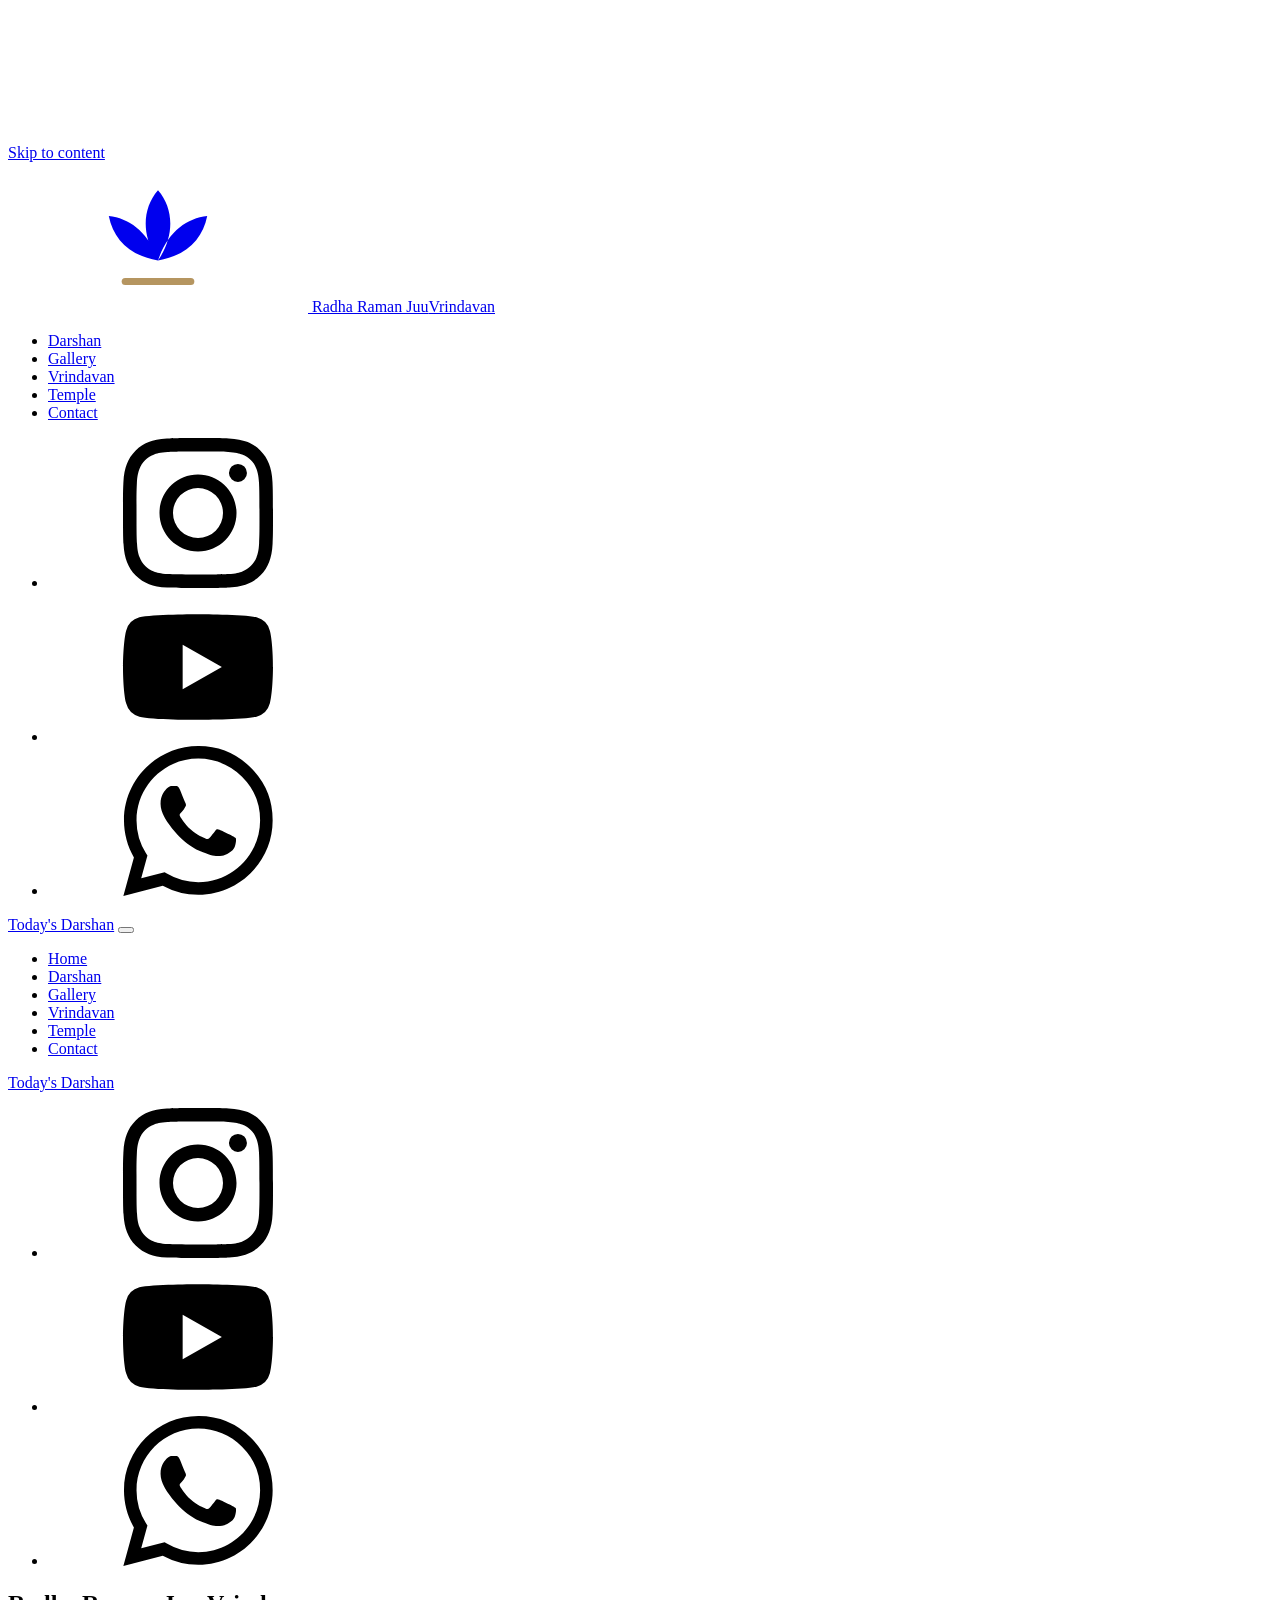
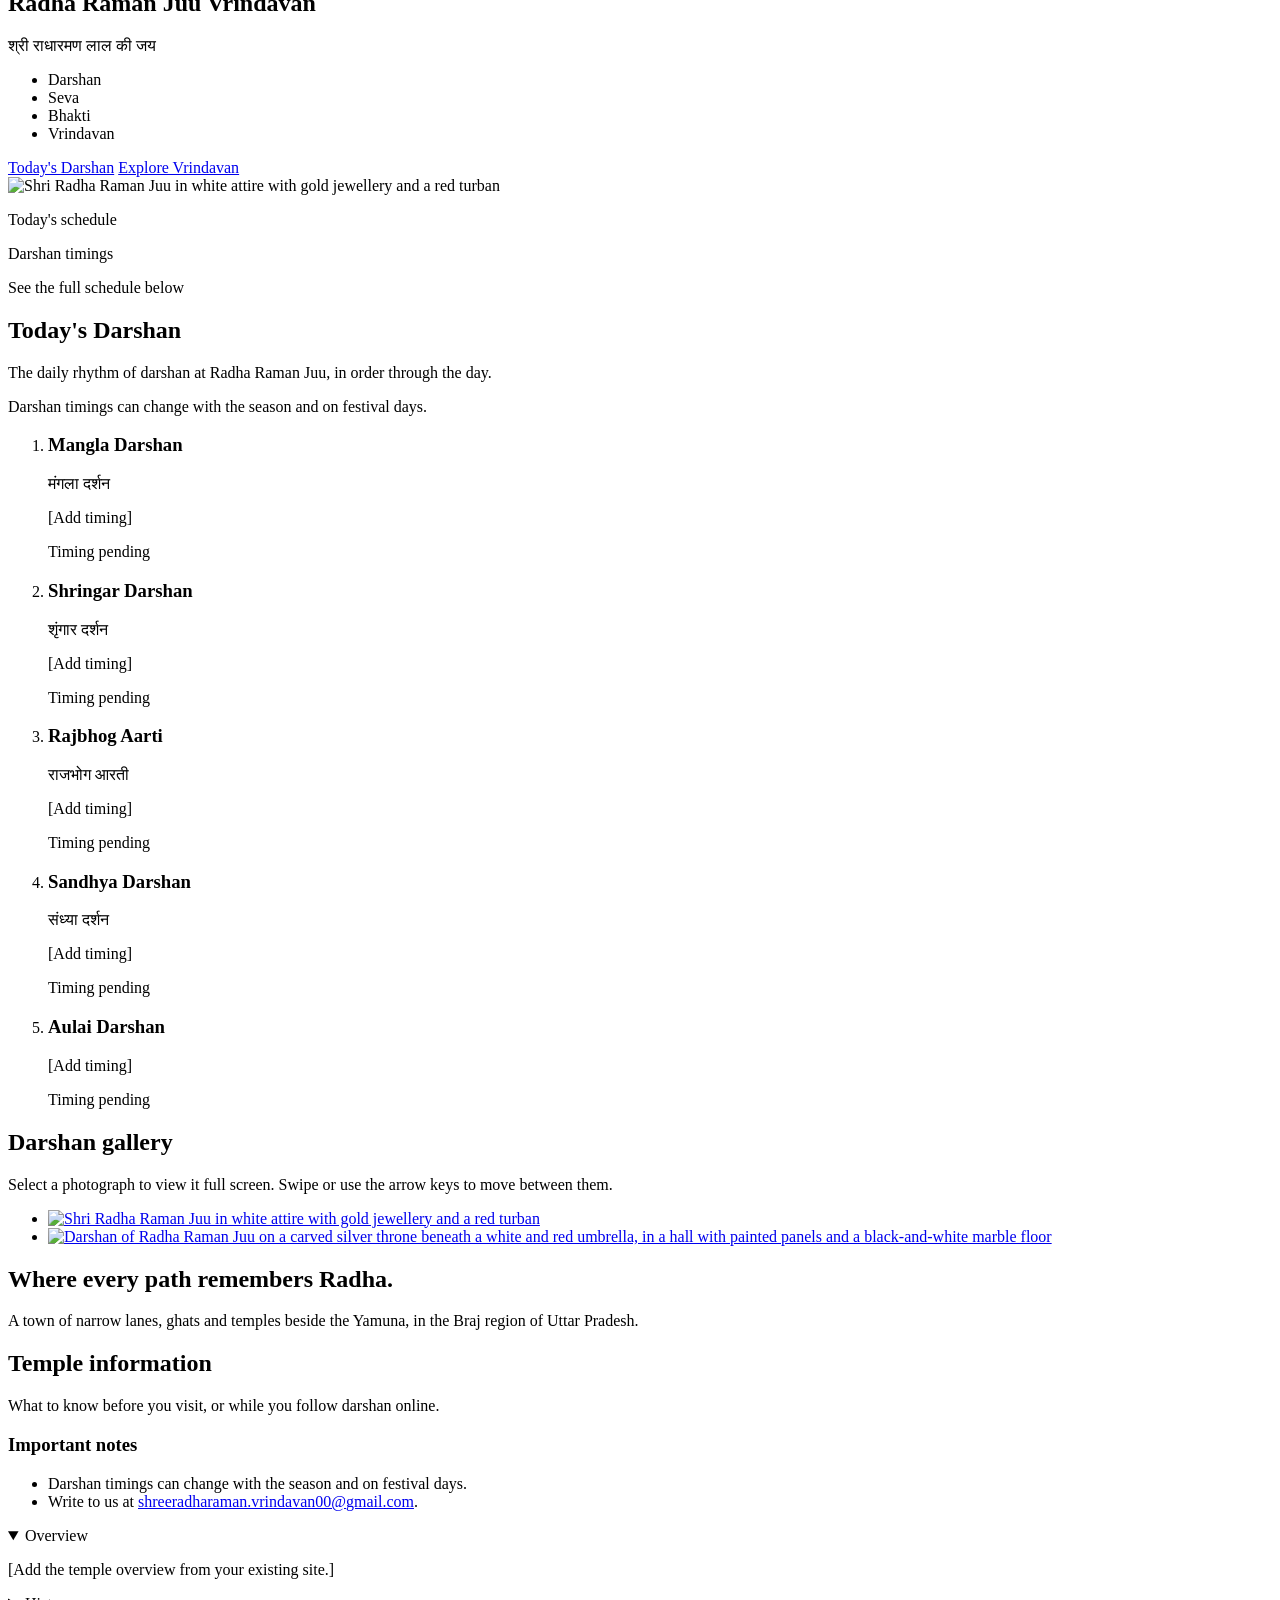
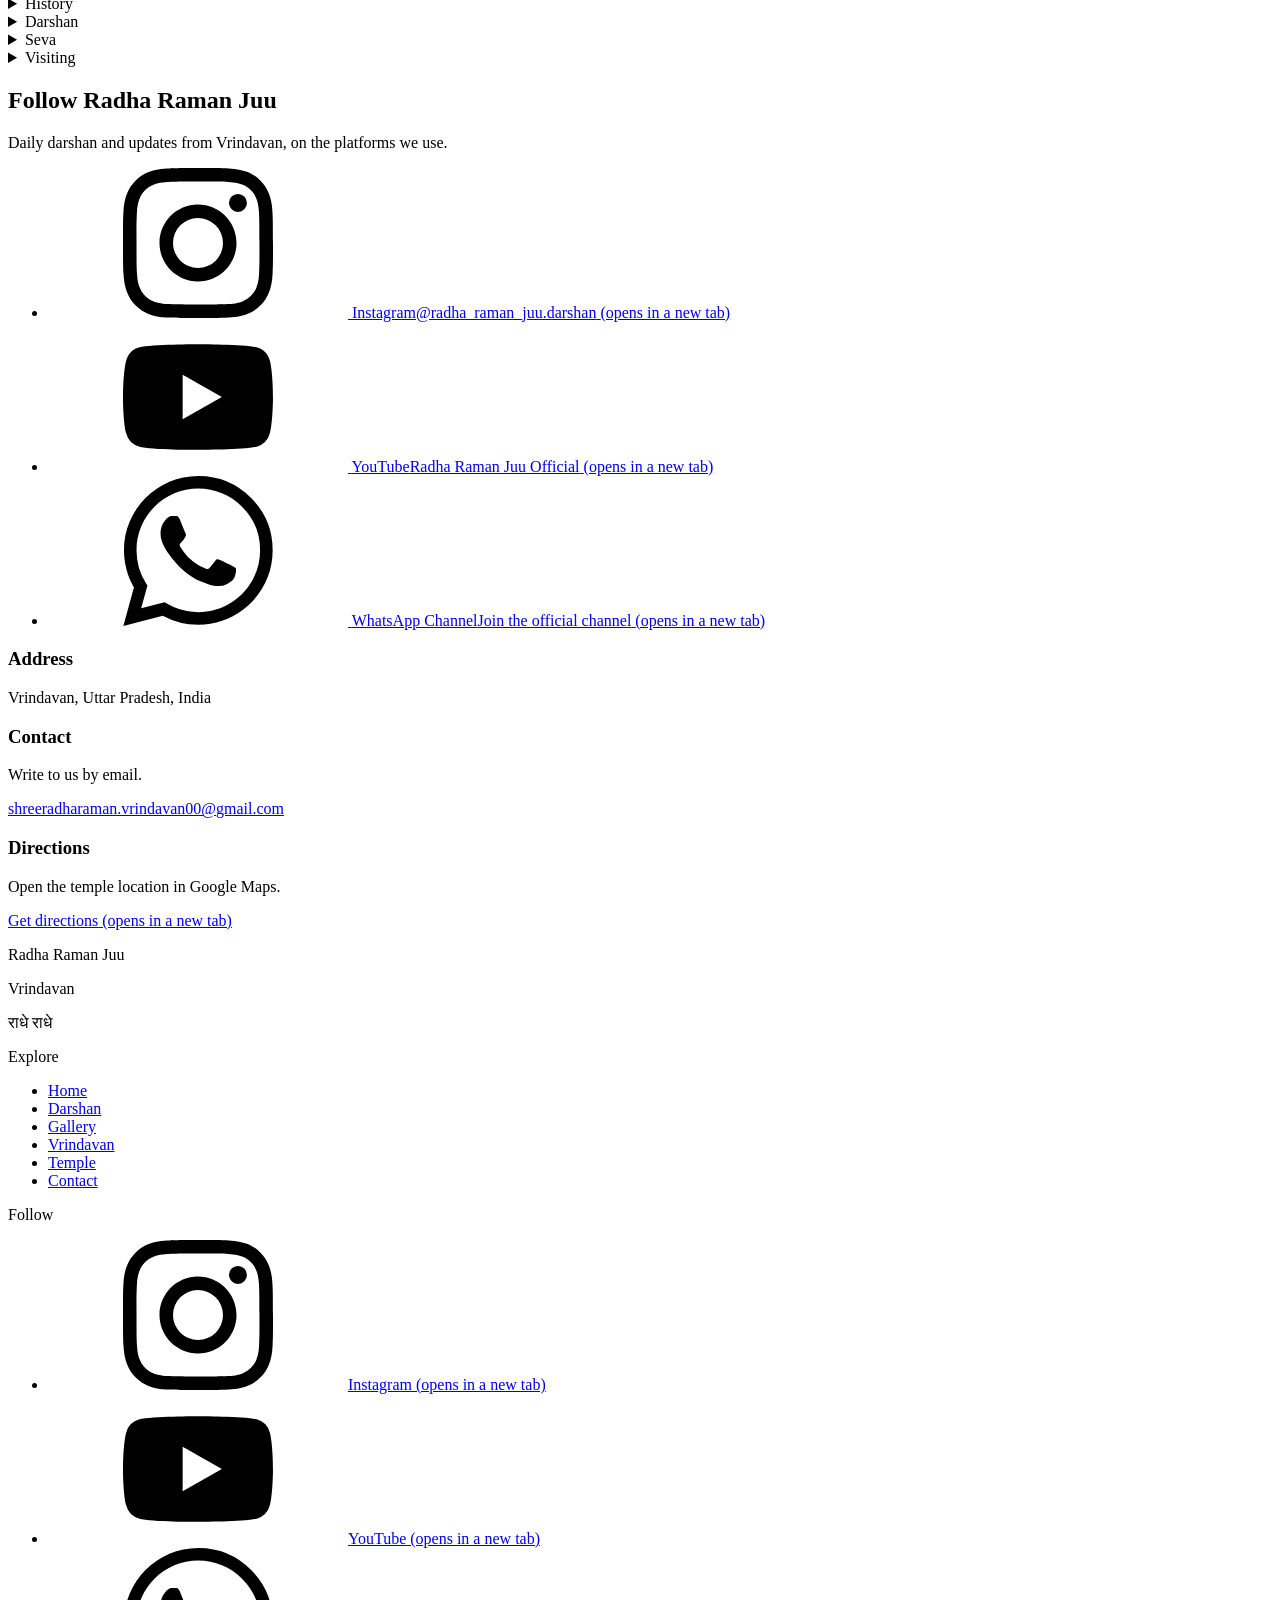
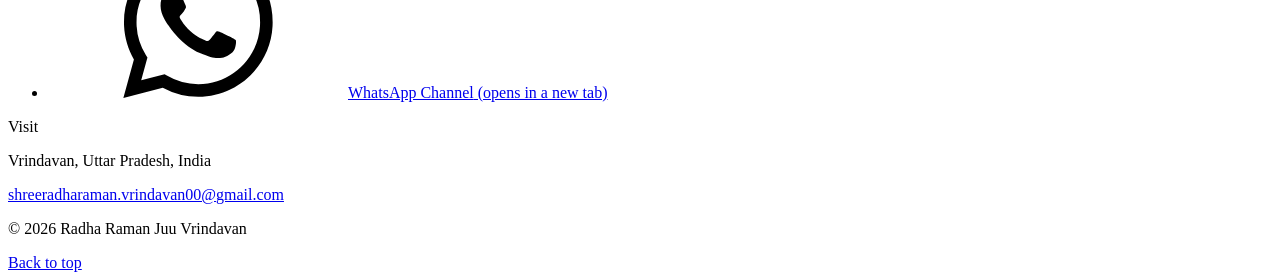
==== index.html @ 81213d5b "Add files via upload" ====
<!doctype html>
<html lang="en">
<head>
  <meta charset="utf-8">
  <meta name="viewport" content="width=device-width, initial-scale=1, viewport-fit=cover">
  <title>Radha Raman Juu Vrindavan — Darshan, Seva and Temple Information</title>
  <meta name="description" content="Daily darshan timings, photographs and temple information for Shri Radha Raman Juu, Vrindavan. Follow on Instagram, YouTube and the WhatsApp Channel.">
  <meta name="robots" content="index, follow, max-image-preview:large">
  <link rel="canonical" href="https://REPLACE_DOMAIN/">
  <meta name="theme-color" content="#faf6ee">
  <meta name="color-scheme" content="light">
  <meta http-equiv="Content-Security-Policy" content="default-src 'self'; script-src 'self' 'sha256-qOhFsq0QMV2REqNwk5hGH5bZE9SkX6gt6yeyKdYPv+U='; style-src 'self'; img-src 'self' data:; font-src 'self'; connect-src 'self'; object-src 'none'; base-uri 'self'; form-action 'self'">

  <!-- Social sharing (WhatsApp, Facebook, Telegram, Instagram, X) -->
  <meta property="og:type" content="website">
  <meta property="og:site_name" content="Radha Raman Juu Vrindavan">
  <meta property="og:title" content="Radha Raman Juu Vrindavan — Darshan, Seva and Temple Information">
  <meta property="og:description" content="Daily darshan timings, photographs and temple information for Shri Radha Raman Juu, Vrindavan. Follow on Instagram, YouTube and the WhatsApp Channel.">
  <meta property="og:url" content="https://REPLACE_DOMAIN/">
  <meta property="og:image" content="https://REPLACE_DOMAIN/assets/img/og-image.jpg">
  <meta property="og:image:width" content="1200">
  <meta property="og:image:height" content="630">
  <meta property="og:image:alt" content="Shri Radha Raman Juu, Vrindavan">
  <meta property="og:locale" content="en_IN">
  <meta name="twitter:card" content="summary_large_image">
  <meta name="twitter:title" content="Radha Raman Juu Vrindavan — Darshan, Seva and Temple Information">
  <meta name="twitter:description" content="Daily darshan timings, photographs and temple information for Shri Radha Raman Juu, Vrindavan. Follow on Instagram, YouTube and the WhatsApp Channel.">
  <meta name="twitter:image" content="https://REPLACE_DOMAIN/assets/img/og-image.jpg">

  <link rel="icon" href="favicon.svg" type="image/svg+xml">
  <link rel="apple-touch-icon" href="apple-touch-icon.png">

  <!-- Critical resources -->
  <link rel="preload" href="assets/fonts/marcellus-latin-400-normal.woff2" as="font" type="font/woff2" crossorigin>
  <link rel="preload" href="assets/fonts/hanken-grotesk-latin-wght-normal.woff2" as="font" type="font/woff2" crossorigin>
  <link rel="preload" as="image" type="image/avif" imagesrcset="assets/img/hero-480.avif 480w, assets/img/hero-915.avif 915w" imagesizes="(min-width: 900px) 432px, (min-width: 485px) 320px, 66vw" fetchpriority="high">
  <link rel="stylesheet" href="css/tokens.css">
  <link rel="stylesheet" href="css/styles.css">
  <link rel="modulepreload" href="js/main.js">
  <link rel="modulepreload" href="js/guards.js">
  <link rel="modulepreload" href="js/nav.js">
  <link rel="modulepreload" href="js/reveal.js">
  <link rel="modulepreload" href="js/darshan.js">
  <link rel="modulepreload" href="js/gallery.js">
  <script>document.documentElement.classList.add("js")</script>

  <script type="application/ld+json">
{
  "@context": "https://schema.org",
  "@graph": [
    {
      "@type": "WebSite",
      "@id": "https://REPLACE_DOMAIN/#website",
      "url": "https://REPLACE_DOMAIN/",
      "name": "Radha Raman Juu Vrindavan",
      "inLanguage": "en",
      "publisher": {
        "@id": "https://REPLACE_DOMAIN/#organization"
      }
    },
    {
      "@type": "Organization",
      "@id": "https://REPLACE_DOMAIN/#organization",
      "name": "Radha Raman Juu Vrindavan",
      "url": "https://REPLACE_DOMAIN/",
      "logo": {
        "@type": "ImageObject",
        "url": "https://REPLACE_DOMAIN/apple-touch-icon.png",
        "width": 180,
        "height": 180
      },
      "sameAs": [
        "https://www.instagram.com/radha_raman_juu.darshan/"
      ],
      "email": "shreeradharaman.vrindavan00@gmail.com"
    },
    {
      "@type": "WebPage",
      "@id": "https://REPLACE_DOMAIN/#webpage",
      "url": "https://REPLACE_DOMAIN/",
      "name": "Radha Raman Juu Vrindavan — Darshan, Seva and Temple Information",
      "isPartOf": {
        "@id": "https://REPLACE_DOMAIN/#website"
      },
      "about": {
        "@id": "https://REPLACE_DOMAIN/#organization"
      },
      "primaryImageOfPage": {
        "@id": "https://REPLACE_DOMAIN/#primaryimage"
      },
      "inLanguage": "en"
    },
    {
      "@type": "ImageObject",
      "@id": "https://REPLACE_DOMAIN/#primaryimage",
      "url": "https://REPLACE_DOMAIN/assets/img/og-image.jpg",
      "width": 1200,
      "height": 630,
      "caption": "Radha Raman Juu Vrindavan"
    }
  ]
}
  </script>
</head>
<body>
  <a class="skip-link" href="#main">Skip to content</a>
  <svg class="sprite" aria-hidden="true" focusable="false" xmlns="http://www.w3.org/2000/svg">
    <!-- Brand marks: official paths from Simple Icons (CC0). -->
    <symbol id="i-instagram" viewBox="0 0 24 24"><path d="M7.0301.084c-1.2768.0602-2.1487.264-2.911.5634-.7888.3075-1.4575.72-2.1228 1.3877-.6652.6677-1.075 1.3368-1.3802 2.127-.2954.7638-.4956 1.6365-.552 2.914-.0564 1.2775-.0689 1.6882-.0626 4.947.0062 3.2586.0206 3.6671.0825 4.9473.061 1.2765.264 2.1482.5635 2.9107.308.7889.72 1.4573 1.388 2.1228.6679.6655 1.3365 1.0743 2.1285 1.38.7632.295 1.6361.4961 2.9134.552 1.2773.056 1.6884.069 4.9462.0627 3.2578-.0062 3.668-.0207 4.9478-.0814 1.28-.0607 2.147-.2652 2.9098-.5633.7889-.3086 1.4578-.72 2.1228-1.3881.665-.6682 1.0745-1.3378 1.3795-2.1284.2957-.7632.4966-1.636.552-2.9124.056-1.2809.0692-1.6898.063-4.948-.0063-3.2583-.021-3.6668-.0817-4.9465-.0607-1.2797-.264-2.1487-.5633-2.9117-.3084-.7889-.72-1.4568-1.3876-2.1228C21.2982 1.33 20.628.9208 19.8378.6165 19.074.321 18.2017.1197 16.9244.0645 15.6471.0093 15.236-.005 11.977.0014 8.718.0076 8.31.0215 7.0301.0839m.1402 21.6932c-1.17-.0509-1.8053-.2453-2.2287-.408-.5606-.216-.96-.4771-1.3819-.895-.422-.4178-.6811-.8186-.9-1.378-.1644-.4234-.3624-1.058-.4171-2.228-.0595-1.2645-.072-1.6442-.079-4.848-.007-3.2037.0053-3.583.0607-4.848.05-1.169.2456-1.805.408-2.2282.216-.5613.4762-.96.895-1.3816.4188-.4217.8184-.6814 1.3783-.9003.423-.1651 1.0575-.3614 2.227-.4171 1.2655-.06 1.6447-.072 4.848-.079 3.2033-.007 3.5835.005 4.8495.0608 1.169.0508 1.8053.2445 2.228.408.5608.216.96.4754 1.3816.895.4217.4194.6816.8176.9005 1.3787.1653.4217.3617 1.056.4169 2.2263.0602 1.2655.0739 1.645.0796 4.848.0058 3.203-.0055 3.5834-.061 4.848-.051 1.17-.245 1.8055-.408 2.2294-.216.5604-.4763.96-.8954 1.3814-.419.4215-.8181.6811-1.3783.9-.4224.1649-1.0577.3617-2.2262.4174-1.2656.0595-1.6448.072-4.8493.079-3.2045.007-3.5825-.006-4.848-.0608M16.953 5.5864A1.44 1.44 0 1 0 18.39 4.144a1.44 1.44 0 0 0-1.437 1.4424M5.8385 12.012c.0067 3.4032 2.7706 6.1557 6.173 6.1493 3.4026-.0065 6.157-2.7701 6.1506-6.1733-.0065-3.4032-2.771-6.1565-6.174-6.1498-3.403.0067-6.156 2.771-6.1496 6.1738M8 12.0077a4 4 0 1 1 4.008 3.9921A3.9996 3.9996 0 0 1 8 12.0077"/></symbol>
    <symbol id="i-youtube" viewBox="0 0 24 24"><path d="M23.498 6.186a3.016 3.016 0 0 0-2.122-2.136C19.505 3.545 12 3.545 12 3.545s-7.505 0-9.377.505A3.017 3.017 0 0 0 .502 6.186C0 8.07 0 12 0 12s0 3.93.502 5.814a3.016 3.016 0 0 0 2.122 2.136c1.871.505 9.376.505 9.376.505s7.505 0 9.377-.505a3.015 3.015 0 0 0 2.122-2.136C24 15.93 24 12 24 12s0-3.93-.502-5.814zM9.545 15.568V8.432L15.818 12l-6.273 3.568z"/></symbol>
    <symbol id="i-whatsapp" viewBox="0 0 24 24"><path d="M17.472 14.382c-.297-.149-1.758-.867-2.03-.967-.273-.099-.471-.148-.67.15-.197.297-.767.966-.94 1.164-.173.199-.347.223-.644.075-.297-.15-1.255-.463-2.39-1.475-.883-.788-1.48-1.761-1.653-2.059-.173-.297-.018-.458.13-.606.134-.133.298-.347.446-.52.149-.174.198-.298.298-.497.099-.198.05-.371-.025-.52-.075-.149-.669-1.612-.916-2.207-.242-.579-.487-.5-.669-.51-.173-.008-.371-.01-.57-.01-.198 0-.52.074-.792.372-.272.297-1.04 1.016-1.04 2.479 0 1.462 1.065 2.875 1.213 3.074.149.198 2.096 3.2 5.077 4.487.709.306 1.262.489 1.694.625.712.227 1.36.195 1.871.118.571-.085 1.758-.719 2.006-1.413.248-.694.248-1.289.173-1.413-.074-.124-.272-.198-.57-.347m-5.421 7.403h-.004a9.87 9.87 0 01-5.031-1.378l-.361-.214-3.741.982.998-3.648-.235-.374a9.86 9.86 0 01-1.51-5.26c.001-5.45 4.436-9.884 9.888-9.884 2.64 0 5.122 1.03 6.988 2.898a9.825 9.825 0 012.893 6.994c-.003 5.45-4.437 9.884-9.885 9.884m8.413-18.297A11.815 11.815 0 0012.05 0C5.495 0 .16 5.335.157 11.892c0 2.096.547 4.142 1.588 5.945L.057 24l6.305-1.654a11.882 11.882 0 005.683 1.448h.005c6.554 0 11.89-5.335 11.893-11.893a11.821 11.821 0 00-3.48-8.413Z"/></symbol>
    <symbol id="i-prev" viewBox="0 0 24 24"><path d="M15 5l-7 7 7 7"/></symbol>
    <symbol id="i-next" viewBox="0 0 24 24"><path d="M9 5l7 7-7 7"/></symbol>
    <symbol id="i-close" viewBox="0 0 24 24"><path d="M6 6l12 12M18 6L6 18"/></symbol>
    <symbol id="mark" viewBox="0 0 64 64"><path fill="currentColor" d="M32 12c7 8 7 20 0 30-7-10-7-22 0-30zM32 42c-12-2-19-9-21-19 9 1 17 7 21 19zM32 42c12-2 19-9 21-19-9 1-17 7-21 19z"/><path d="M18 51h28" stroke="#b59560" stroke-width="3" stroke-linecap="round" fill="none"/></symbol>
  </svg>
  <div class="nav-sentinel" data-nav-sentinel aria-hidden="true"></div>

  <header class="nav-wrap">
    <nav class="nav glass" aria-label="Primary">
      <a class="brand" href="#home" aria-label="Radha Raman Juu Vrindavan, back to top">
        <svg class="brand__mark" aria-hidden="true" focusable="false"><use href="#mark"/></svg>
        <span class="brand__text"><span class="brand__name">Radha Raman Juu</span><span class="brand__place">Vrindavan</span></span>
      </a>
      <ul class="nav__links">
          <li><a href="#darshan">Darshan</a></li>
          <li><a href="#gallery">Gallery</a></li>
          <li><a href="#vrindavan">Vrindavan</a></li>
          <li><a href="#temple">Temple</a></li>
          <li><a href="#contact">Contact</a></li>
      </ul>
      <ul class="nav__social" aria-label="Social media">
          <li><a href="https://www.instagram.com/radha_raman_juu.darshan/" target="_blank" rel="noopener noreferrer" aria-label="Radha Raman Juu on Instagram (opens in a new tab)"><svg class="icon" aria-hidden="true" focusable="false"><use href="#i-instagram"/></svg></a></li>
          <li><a href="https://www.youtube.com/@REPLACE_YOUTUBE_HANDLE" target="_blank" rel="noopener noreferrer" aria-label="Radha Raman Juu Official on YouTube (opens in a new tab)"><svg class="icon" aria-hidden="true" focusable="false"><use href="#i-youtube"/></svg></a></li>
          <li><a href="https://whatsapp.com/channel/REPLACE_CHANNEL_ID" target="_blank" rel="noopener noreferrer" aria-label="Radha Raman Juu WhatsApp Channel (opens in a new tab)"><svg class="icon" aria-hidden="true" focusable="false"><use href="#i-whatsapp"/></svg></a></li>
      </ul>
      <a class="btn btn--sm nav__cta" href="#darshan">Today's Darshan</a>
      <button class="nav__toggle" type="button" data-menu-toggle aria-expanded="false" aria-controls="menu" aria-label="Open menu">
        <span class="bars" aria-hidden="true"><span></span><span></span></span>
      </button>
    </nav>
    <div class="menu glass" id="menu" inert>
      <ul class="menu__links">
          <li><a href="#home">Home</a></li>
          <li><a href="#darshan">Darshan</a></li>
          <li><a href="#gallery">Gallery</a></li>
          <li><a href="#vrindavan">Vrindavan</a></li>
          <li><a href="#temple">Temple</a></li>
          <li><a href="#contact">Contact</a></li>
      </ul>
      <div class="menu__foot">
        <a class="btn btn--block" href="#darshan">Today's Darshan</a>
        <ul class="menu__social" aria-label="Social media">
          <li><a href="https://www.instagram.com/radha_raman_juu.darshan/" target="_blank" rel="noopener noreferrer" aria-label="Radha Raman Juu on Instagram (opens in a new tab)"><svg class="icon" aria-hidden="true" focusable="false"><use href="#i-instagram"/></svg></a></li>
          <li><a href="https://www.youtube.com/@REPLACE_YOUTUBE_HANDLE" target="_blank" rel="noopener noreferrer" aria-label="Radha Raman Juu Official on YouTube (opens in a new tab)"><svg class="icon" aria-hidden="true" focusable="false"><use href="#i-youtube"/></svg></a></li>
          <li><a href="https://whatsapp.com/channel/REPLACE_CHANNEL_ID" target="_blank" rel="noopener noreferrer" aria-label="Radha Raman Juu WhatsApp Channel (opens in a new tab)"><svg class="icon" aria-hidden="true" focusable="false"><use href="#i-whatsapp"/></svg></a></li>
        </ul>
      </div>
    </div>
  </header>

  <main id="main">

    <!-- ===== Hero ===== -->
    <section class="hero" id="home" aria-labelledby="hero-title">
      <div class="hero__glow" aria-hidden="true"></div>
      <div class="container hero__grid">
        <div class="hero__copy">
          <h1 class="hero__title" id="hero-title">
            <span class="hero__name">Radha Raman Juu</span>
            <span class="hero__place">Vrindavan</span>
          </h1>
          <p class="hero__jai" lang="hi">श्री राधारमण लाल की जय</p>
          <ul class="hero__tags" aria-label="Darshan, Seva, Bhakti, Vrindavan">
            <li>Darshan</li><li>Seva</li><li>Bhakti</li><li>Vrindavan</li>
          </ul>
          <div class="hero__actions">
            <a class="btn" href="#darshan">Today's Darshan</a>
            <a class="btn btn--ghost" href="#vrindavan">Explore Vrindavan</a>
          </div>
        </div>

        <div class="hero__stage">
          <div class="arch-frame">
            <!-- Photograph: source-images/hero.jpg (your close-up darshan photo, shown whole: the frame is 4:5 like the photo,
                 so nothing is cropped). To change it, replace that file and run "npm run images". -->
            <div class="arch" data-frame>
              <picture>
                <source type="image/avif" srcset="assets/img/hero-480.avif 480w, assets/img/hero-915.avif 915w" sizes="(min-width: 900px) 432px, (min-width: 485px) 320px, 66vw">
                <source type="image/webp" srcset="assets/img/hero-480.webp 480w, assets/img/hero-915.webp 915w" sizes="(min-width: 900px) 432px, (min-width: 485px) 320px, 66vw">
                <img class="arch__img" src="assets/img/hero-915.jpg" srcset="assets/img/hero-480.jpg 480w, assets/img/hero-915.jpg 915w" sizes="(min-width: 900px) 432px, (min-width: 485px) 320px, 66vw" width="915" height="1144" alt="Shri Radha Raman Juu in white attire with gold jewellery and a red turban" fetchpriority="high" decoding="async">
              </picture>
            </div>
          </div>
          <div class="hero__now glass">
            <p class="now__state" data-now-state>Today's schedule</p>
            <p class="now__name" data-now-name>Darshan timings</p>
            <p class="now__time" data-now-time>See the full schedule below</p>
          </div>
        </div>
      </div>
    </section>

    <!-- ===== Today's Darshan ===== -->
    <section class="section darshan" id="darshan" aria-labelledby="darshan-title">
      <div class="container darshan__grid">
        <header class="darshan__intro" data-reveal>
          <h2 id="darshan-title">Today's Darshan</h2>
          <p class="lead">The daily rhythm of darshan at Radha Raman Juu, in order through the day.</p>
          <p class="darshan__date" data-today></p>
          <p class="darshan__note">Darshan timings can change with the season and on festival days.</p>
        </header>
        <!-- REPLACE: type each timing as plain text, e.g. "5:30 am – 6:30 am". The Live / Upcoming / Completed
             status is worked out from that text automatically. List slots in the order they happen. -->
        <ol class="timeline" data-darshan>
        <li class="slot" data-status="pending" data-reveal>
          <div class="slot__card glass-lite">
            <h3 class="slot__name">Mangla Darshan</h3>
            <p class="slot__hi"><span lang="hi">मंगला दर्शन</span></p>
            <p class="slot__time"><span class="todo">[Add timing]</span></p>
            <p class="status"><span class="status__dot" aria-hidden="true"></span><span class="status__text">Timing pending</span></p>
          </div>
        </li>
        <li class="slot" data-status="pending" data-reveal>
          <div class="slot__card glass-lite">
            <h3 class="slot__name">Shringar Darshan</h3>
            <p class="slot__hi"><span lang="hi">शृंगार दर्शन</span></p>
            <p class="slot__time"><span class="todo">[Add timing]</span></p>
            <p class="status"><span class="status__dot" aria-hidden="true"></span><span class="status__text">Timing pending</span></p>
          </div>
        </li>
        <li class="slot" data-status="pending" data-reveal>
          <div class="slot__card glass-lite">
            <h3 class="slot__name">Rajbhog Aarti</h3>
            <p class="slot__hi"><span lang="hi">राजभोग आरती</span></p>
            <p class="slot__time"><span class="todo">[Add timing]</span></p>
            <p class="status"><span class="status__dot" aria-hidden="true"></span><span class="status__text">Timing pending</span></p>
          </div>
        </li>
        <li class="slot" data-status="pending" data-reveal>
          <div class="slot__card glass-lite">
            <h3 class="slot__name">Sandhya Darshan</h3>
            <p class="slot__hi"><span lang="hi">संध्या दर्शन</span></p>
            <p class="slot__time"><span class="todo">[Add timing]</span></p>
            <p class="status"><span class="status__dot" aria-hidden="true"></span><span class="status__text">Timing pending</span></p>
          </div>
        </li>
        <li class="slot" data-status="pending" data-reveal>
          <div class="slot__card glass-lite">
            <h3 class="slot__name">Aulai Darshan</h3>
            <p class="slot__time"><span class="todo">[Add timing]</span></p>
            <p class="status"><span class="status__dot" aria-hidden="true"></span><span class="status__text">Timing pending</span></p>
          </div>
        </li>
        </ol>
      </div>
    </section>

    <!-- ===== Gallery ===== -->
    <section class="section gallery cv-auto" id="gallery" aria-labelledby="gallery-title">
      <div class="container">
        <header class="section-head section-head--center" data-reveal>
          <h2 id="gallery-title">Darshan gallery</h2>
          <p class="lead">Select a photograph to view it full screen. Swipe or use the arrow keys to move between them.</p>
        </header>
        <!-- To add a photograph: put it in source-images/, run "npm run images", then copy one of the <li> items below,
             changing the file name, width/height and alt text to the values the tool prints. -->
        <ul class="masonry" data-gallery>
        <li class="masonry__item" data-reveal="fade">
          <a class="tile" href="assets/img/hero-915.jpg" data-frame aria-label="View the close-up darshan photograph full screen">
            <picture>
              <source type="image/avif" srcset="assets/img/hero-480.avif 480w, assets/img/hero-915.avif 915w" sizes="(min-width: 420px) 352px, 92vw">
              <source type="image/webp" srcset="assets/img/hero-480.webp 480w, assets/img/hero-915.webp 915w" sizes="(min-width: 420px) 352px, 92vw">
              <img class="tile__img" src="assets/img/hero-915.jpg" srcset="assets/img/hero-480.jpg 480w, assets/img/hero-915.jpg 915w" sizes="(min-width: 420px) 352px, 92vw" width="915" height="1144" alt="Shri Radha Raman Juu in white attire with gold jewellery and a red turban" loading="lazy" decoding="async">
            </picture>
          </a>
        </li>
        <li class="masonry__item" data-reveal="fade">
          <a class="tile" href="assets/img/sanctum-991.jpg" data-frame aria-label="View the darshan sanctum photograph full screen">
            <picture>
              <source type="image/avif" srcset="assets/img/sanctum-480.avif 480w, assets/img/sanctum-960.avif 960w, assets/img/sanctum-991.avif 991w" sizes="(min-width: 420px) 352px, 92vw">
              <source type="image/webp" srcset="assets/img/sanctum-480.webp 480w, assets/img/sanctum-960.webp 960w, assets/img/sanctum-991.webp 991w" sizes="(min-width: 420px) 352px, 92vw">
              <img class="tile__img" src="assets/img/sanctum-960.jpg" srcset="assets/img/sanctum-480.jpg 480w, assets/img/sanctum-960.jpg 960w, assets/img/sanctum-991.jpg 991w" sizes="(min-width: 420px) 352px, 92vw" width="991" height="1240" alt="Darshan of Radha Raman Juu on a carved silver throne beneath a white and red umbrella, in a hall with painted panels and a black-and-white marble floor" loading="lazy" decoding="async">
            </picture>
          </a>
        </li>
        </ul>
      </div>
    </section>

    <!-- ===== Vrindavan ===== -->
    <section class="section vrindavan on-dark" id="vrindavan" aria-labelledby="vrindavan-title">
      <div class="container">
        <div class="vrindavan__head" data-reveal>
          <h2 class="vrindavan__quote" id="vrindavan-title">Where every path remembers Radha.</h2>
          <div class="vrindavan__text">
            <p class="lead">A town of narrow lanes, ghats and temples beside the Yamuna, in the Braj region of Uttar Pradesh.</p>
          </div>
        </div>
        <!-- Row of arch-shaped Vrindavan photographs: add it here when you have the pictures (see README, "Add Vrindavan photographs").
             The styling is already in css/styles.css under ".arches" and ".arch-card". -->
      </div>
    </section>

    <!-- ===== Temple information ===== -->
    <section class="section temple cv-auto" id="temple" aria-labelledby="temple-title">
      <div class="container temple__grid">
        <header class="temple__intro" data-reveal>
          <h2 id="temple-title">Temple information</h2>
          <p class="lead">What to know before you visit, or while you follow darshan online.</p>
          <aside class="notes glass-lite" aria-labelledby="notes-title">
            <h3 id="notes-title">Important notes</h3>
            <ul>
              <li>Darshan timings can change with the season and on festival days.</li>
              <li>Write to us at <a href="mailto:shreeradharaman.vrindavan00@gmail.com">shreeradharaman.vrindavan00@<wbr>gmail.com</a>.</li>
            </ul>
          </aside>
        </header>
        <div class="accordion" data-reveal>
          <details name="temple" open>
            <summary>Overview</summary>
            <div class="accordion__body"><p><span class="todo">[Add the temple overview from your existing site.]</span></p></div>
          </details>
          <details name="temple">
            <summary>History</summary>
            <div class="accordion__body"><p><span class="todo">[Add the temple's history in your own words, with only dates and facts you can verify.]</span></p></div>
          </details>
          <details name="temple">
            <summary>Darshan</summary>
            <div class="accordion__body"><p>The full daily schedule, with live status, is in the <a href="#darshan">Today's Darshan</a> section above.</p></div>
          </details>
          <details name="temple">
            <summary>Seva</summary>
            <div class="accordion__body"><p><span class="todo">[Add the ways devotees can take part in seva, and who to contact.]</span></p></div>
          </details>
          <details name="temple">
            <summary>Visiting</summary>
            <div class="accordion__body"><p>Find the temple on <a href="https://www.google.com/maps/search/?api=1&amp;query=Radha+Raman+Temple+Vrindavan" target="_blank" rel="noopener noreferrer">Google Maps<span class="visually-hidden"> (opens in a new tab)</span></a>. For anything else, write to <a href="mailto:shreeradharaman.vrindavan00@gmail.com">shreeradharaman.vrindavan00@<wbr>gmail.com</a>.</p></div>
          </details>
        </div>
      </div>
    </section>

    <!-- ===== Social + contact ===== -->
    <section class="section connect cv-auto" id="contact" aria-labelledby="connect-title">
      <div class="container">
        <div class="connect__panel glass-lite" data-reveal>
          <div class="connect__copy">
            <h2 id="connect-title">Follow Radha Raman Juu</h2>
            <p class="lead">Daily darshan and updates from Vrindavan, on the platforms we use.</p>
          </div>
          <ul class="social-list">
            <li>
              <a class="social" href="https://www.instagram.com/radha_raman_juu.darshan/" target="_blank" rel="noopener noreferrer">
                <svg class="social__icon" aria-hidden="true" focusable="false"><use href="#i-instagram"/></svg>
                <span class="social__text"><span class="social__name">Instagram</span><span class="social__handle">@radha_raman_juu.darshan</span></span>
                <span class="visually-hidden">(opens in a new tab)</span>
              </a>
            </li>
            <li>
              <a class="social" href="https://www.youtube.com/@REPLACE_YOUTUBE_HANDLE" target="_blank" rel="noopener noreferrer">
                <svg class="social__icon" aria-hidden="true" focusable="false"><use href="#i-youtube"/></svg>
                <span class="social__text"><span class="social__name">YouTube</span><span class="social__handle">Radha Raman Juu Official</span></span>
                <span class="visually-hidden">(opens in a new tab)</span>
              </a>
            </li>
            <li>
              <a class="social" href="https://whatsapp.com/channel/REPLACE_CHANNEL_ID" target="_blank" rel="noopener noreferrer">
                <svg class="social__icon" aria-hidden="true" focusable="false"><use href="#i-whatsapp"/></svg>
                <span class="social__text"><span class="social__name">WhatsApp Channel</span><span class="social__handle">Join the official channel</span></span>
                <span class="visually-hidden">(opens in a new tab)</span>
              </a>
            </li>
          </ul>
        </div>

        <div class="contact-grid">
          <div class="contact-card glass-lite">
            <h3>Address</h3>
            <p>Vrindavan, Uttar Pradesh, India</p>
          </div>
          <div class="contact-card glass-lite">
            <h3>Contact</h3>
            <p>Write to us by email.</p>
            <p><a href="mailto:shreeradharaman.vrindavan00@gmail.com">shreeradharaman.vrindavan00@<wbr>gmail.com</a></p>
          </div>
          <div class="contact-card glass-lite">
            <h3>Directions</h3>
            <p>Open the temple location in Google Maps.</p>
            <p><a href="https://www.google.com/maps/search/?api=1&amp;query=Radha+Raman+Temple+Vrindavan" target="_blank" rel="noopener noreferrer">Get directions<span class="visually-hidden"> (opens in a new tab)</span></a></p>
          </div>
        </div>
      </div>
    </section>
  </main>

  <footer class="footer on-dark cv-auto">
    <div class="container">
      <div class="footer__grid">
        <div class="footer__brand">
          <p class="footer__name">Radha Raman Juu</p>
          <p class="footer__place">Vrindavan</p>
          <p class="footer__line" lang="hi">राधे राधे</p>
        </div>
        <nav aria-labelledby="footer-explore">
          <p class="footer__h" id="footer-explore">Explore</p>
          <ul>
          <li><a href="#home">Home</a></li>
          <li><a href="#darshan">Darshan</a></li>
          <li><a href="#gallery">Gallery</a></li>
          <li><a href="#vrindavan">Vrindavan</a></li>
          <li><a href="#temple">Temple</a></li>
          <li><a href="#contact">Contact</a></li>
          </ul>
        </nav>
        <div>
          <p class="footer__h" id="footer-follow">Follow</p>
          <ul aria-labelledby="footer-follow">
            <li><a href="https://www.instagram.com/radha_raman_juu.darshan/" target="_blank" rel="noopener noreferrer"><svg class="icon" aria-hidden="true" focusable="false"><use href="#i-instagram"/></svg>Instagram<span class="visually-hidden"> (opens in a new tab)</span></a></li>
            <li><a href="https://www.youtube.com/@REPLACE_YOUTUBE_HANDLE" target="_blank" rel="noopener noreferrer"><svg class="icon" aria-hidden="true" focusable="false"><use href="#i-youtube"/></svg>YouTube<span class="visually-hidden"> (opens in a new tab)</span></a></li>
            <li><a href="https://whatsapp.com/channel/REPLACE_CHANNEL_ID" target="_blank" rel="noopener noreferrer"><svg class="icon" aria-hidden="true" focusable="false"><use href="#i-whatsapp"/></svg>WhatsApp Channel<span class="visually-hidden"> (opens in a new tab)</span></a></li>
          </ul>
        </div>
        <div>
          <p class="footer__h">Visit</p>
          <p class="footer__visit">Vrindavan, Uttar Pradesh, India</p>
          <p class="footer__visit"><a href="mailto:shreeradharaman.vrindavan00@gmail.com">shreeradharaman.vrindavan00@<wbr>gmail.com</a></p>
        </div>
      </div>
      <div class="footer__base">
        <p>© 2026 Radha Raman Juu Vrindavan</p>
        <a href="#home">Back to top</a>
      </div>
    </div>
  </footer>

  <!-- ===== Lightbox ===== -->
  <dialog class="lightbox" id="lightbox" aria-label="Photograph viewer">
    <div class="lightbox__stage" data-stage data-frame></div>
    <p class="lightbox__caption" data-caption></p>
    <p class="lightbox__count" data-count aria-live="polite"></p>
    <button class="lb-btn lb-prev" type="button" data-prev aria-label="Previous photograph"><svg class="icon" aria-hidden="true" focusable="false"><use href="#i-prev"/></svg></button>
    <button class="lb-btn lb-next" type="button" data-next aria-label="Next photograph"><svg class="icon" aria-hidden="true" focusable="false"><use href="#i-next"/></svg></button>
    <button class="lb-btn lb-close" type="button" data-close aria-label="Close viewer"><svg class="icon" aria-hidden="true" focusable="false"><use href="#i-close"/></svg></button>
  </dialog>

  <script type="module" src="js/main.js"></script>
</body>
</html>
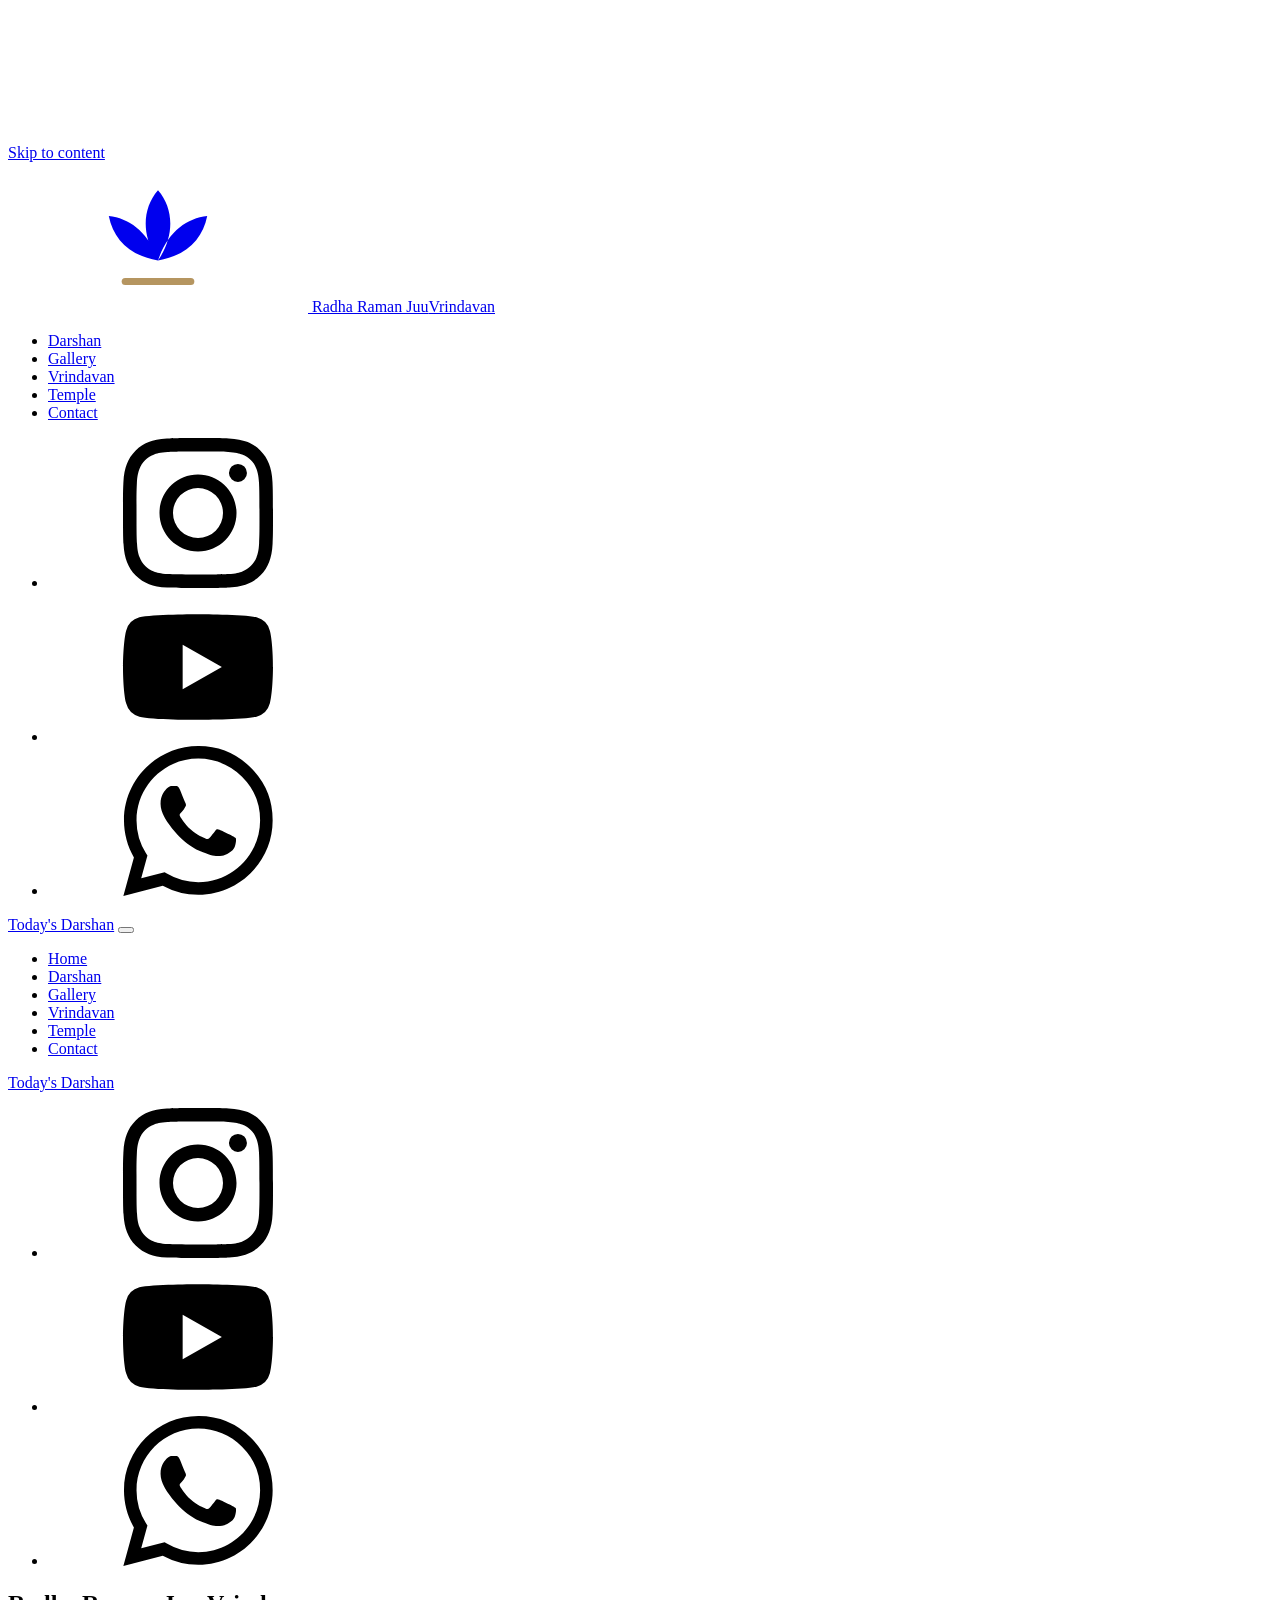
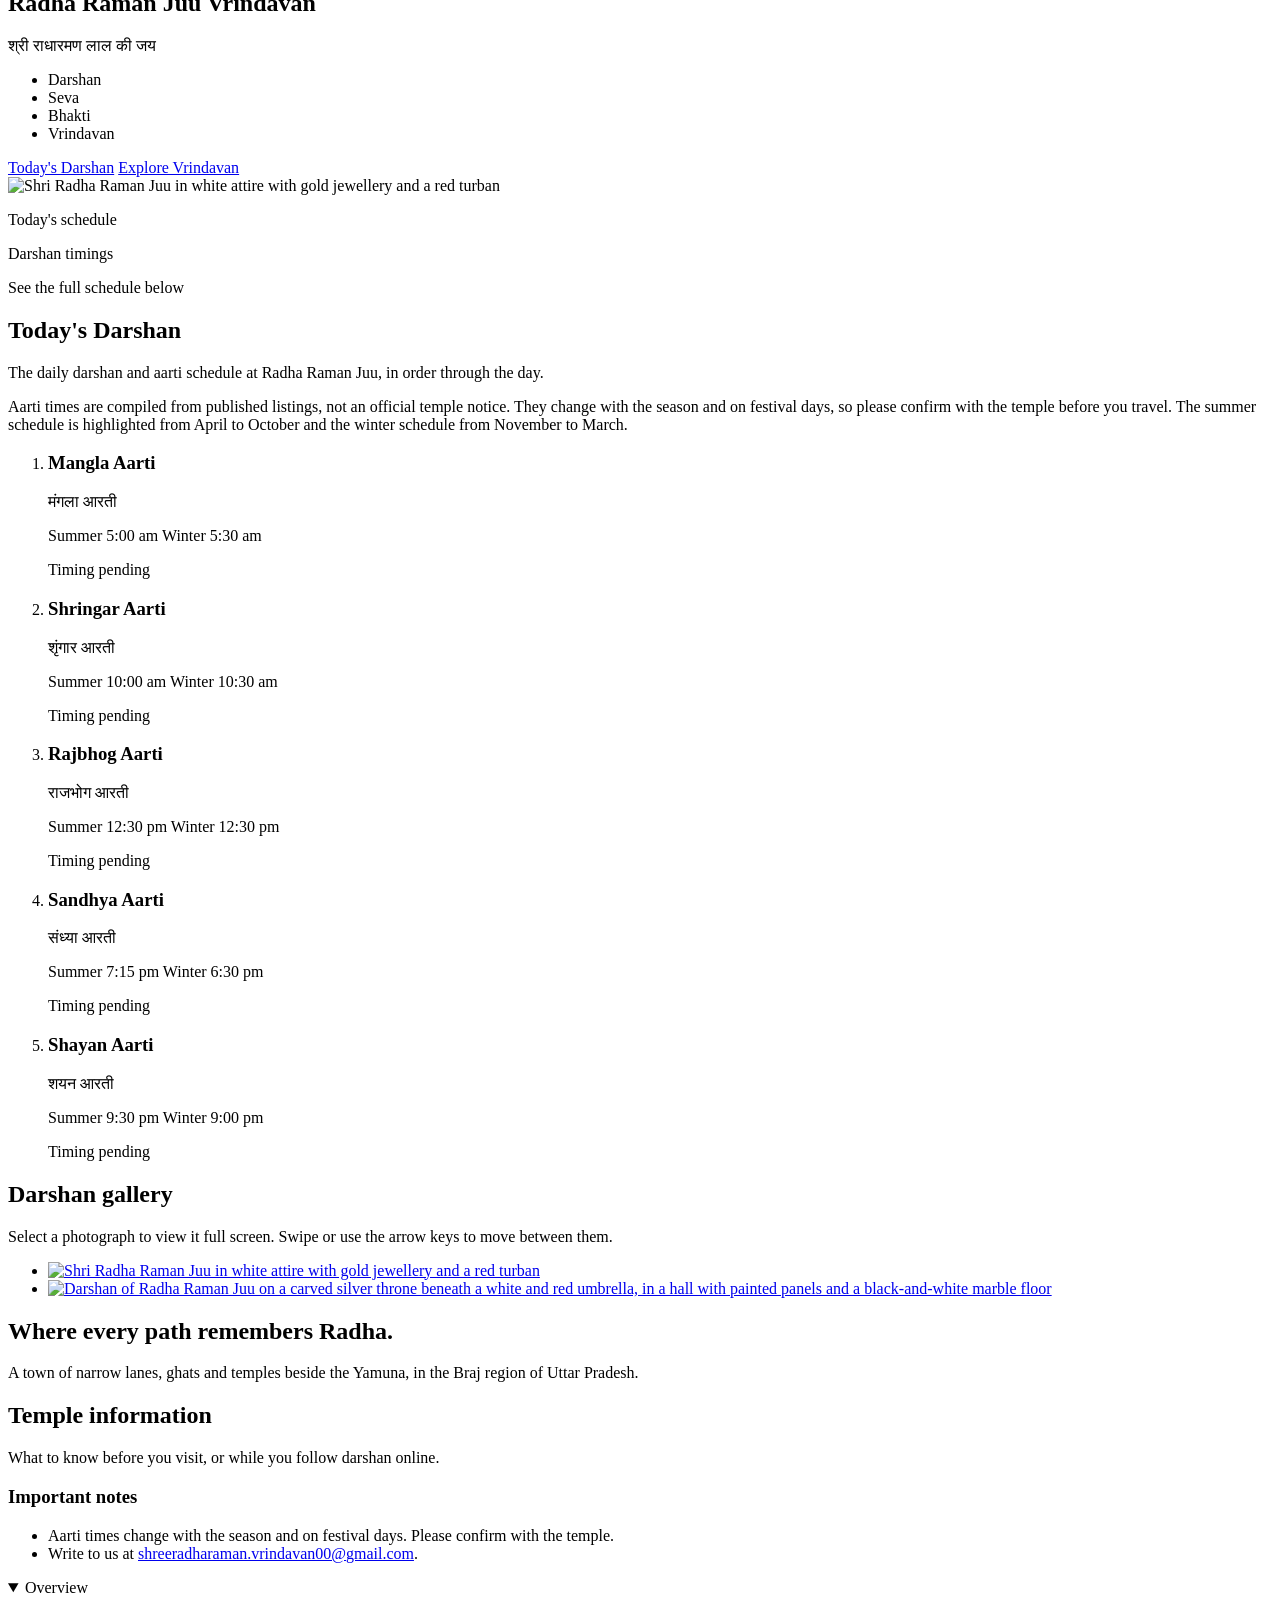
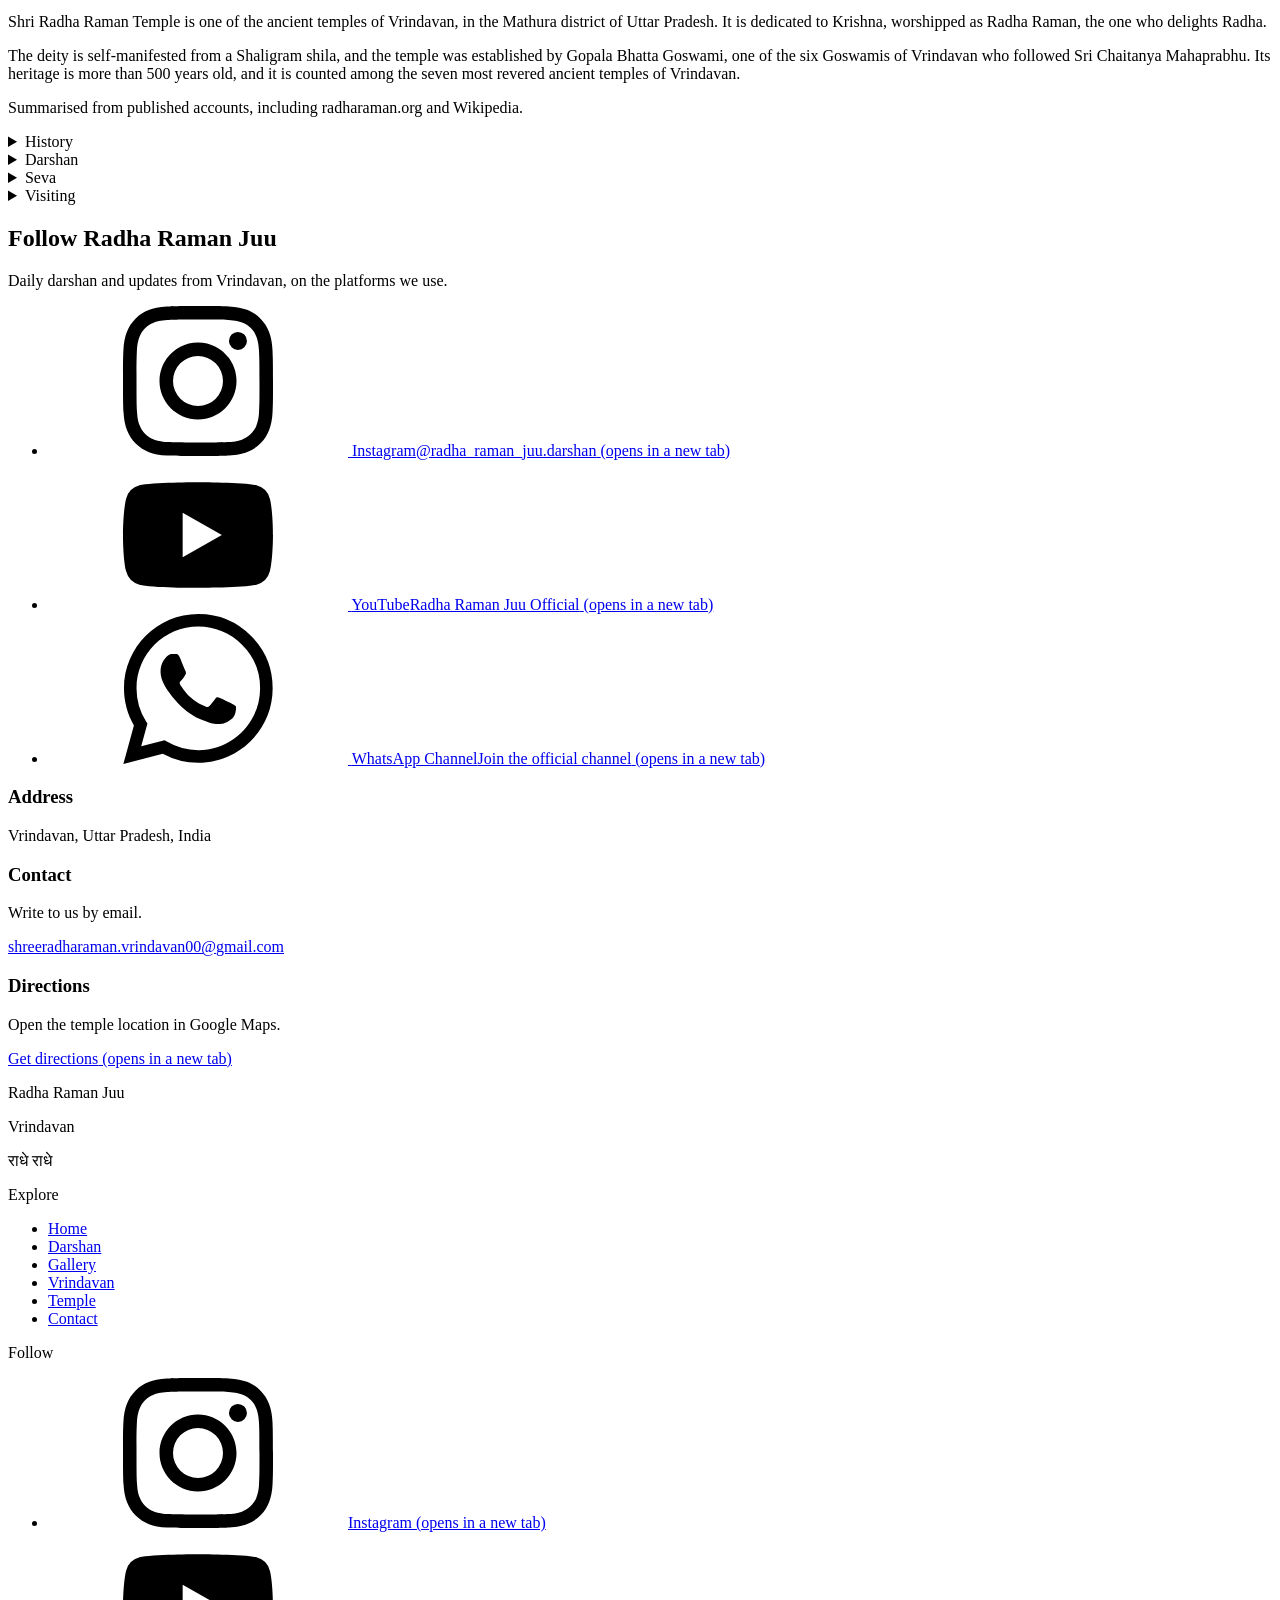
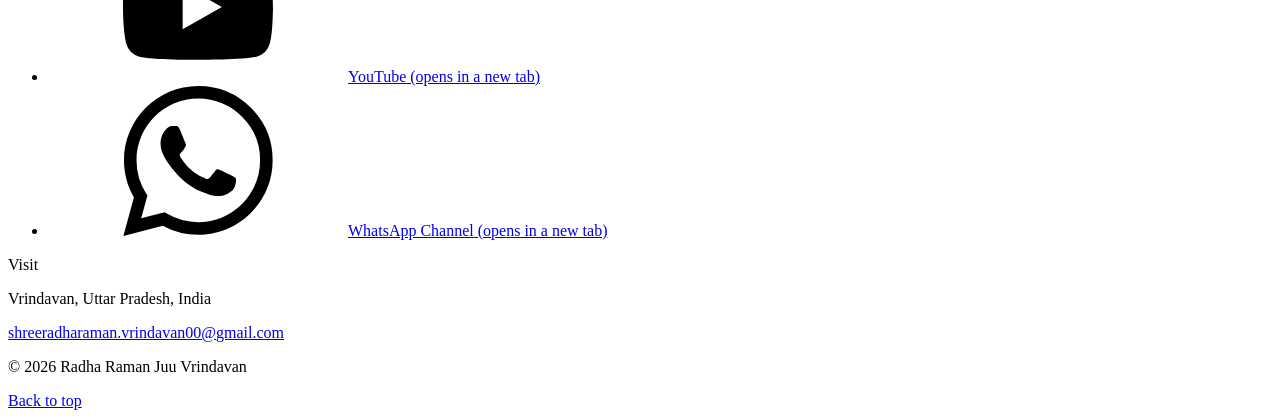
==== commit c1f6d97a: "Add files via upload" ====
--- a/index.html
+++ b/index.html
@@ -6,7 +6,7 @@
   <title>Radha Raman Juu Vrindavan — Darshan, Seva and Temple Information</title>
   <meta name="description" content="Daily darshan timings, photographs and temple information for Shri Radha Raman Juu, Vrindavan. Follow on Instagram, YouTube and the WhatsApp Channel.">
   <meta name="robots" content="index, follow, max-image-preview:large">
-  <link rel="canonical" href="https://REPLACE_DOMAIN/">
+  <link rel="canonical" href="https://shreeradgaraman.github.io/RadhaRamanJuu/">
   <meta name="theme-color" content="#faf6ee">
   <meta name="color-scheme" content="light">
   <meta http-equiv="Content-Security-Policy" content="default-src 'self'; script-src 'self' 'sha256-qOhFsq0QMV2REqNwk5hGH5bZE9SkX6gt6yeyKdYPv+U='; style-src 'self'; img-src 'self' data:; font-src 'self'; connect-src 'self'; object-src 'none'; base-uri 'self'; form-action 'self'">
@@ -16,8 +16,8 @@
   <meta property="og:site_name" content="Radha Raman Juu Vrindavan">
   <meta property="og:title" content="Radha Raman Juu Vrindavan — Darshan, Seva and Temple Information">
   <meta property="og:description" content="Daily darshan timings, photographs and temple information for Shri Radha Raman Juu, Vrindavan. Follow on Instagram, YouTube and the WhatsApp Channel.">
-  <meta property="og:url" content="https://REPLACE_DOMAIN/">
-  <meta property="og:image" content="https://REPLACE_DOMAIN/assets/img/og-image.jpg">
+  <meta property="og:url" content="https://shreeradgaraman.github.io/RadhaRamanJuu/">
+  <meta property="og:image" content="https://shreeradgaraman.github.io/RadhaRamanJuu/assets/img/og-image.jpg">
   <meta property="og:image:width" content="1200">
   <meta property="og:image:height" content="630">
   <meta property="og:image:alt" content="Shri Radha Raman Juu, Vrindavan">
@@ -25,7 +25,7 @@
   <meta name="twitter:card" content="summary_large_image">
   <meta name="twitter:title" content="Radha Raman Juu Vrindavan — Darshan, Seva and Temple Information">
   <meta name="twitter:description" content="Daily darshan timings, photographs and temple information for Shri Radha Raman Juu, Vrindavan. Follow on Instagram, YouTube and the WhatsApp Channel.">
-  <meta name="twitter:image" content="https://REPLACE_DOMAIN/assets/img/og-image.jpg">
+  <meta name="twitter:image" content="https://shreeradgaraman.github.io/RadhaRamanJuu/assets/img/og-image.jpg">
 
   <link rel="icon" href="favicon.svg" type="image/svg+xml">
   <link rel="apple-touch-icon" href="apple-touch-icon.png">
@@ -50,50 +50,52 @@
   "@graph": [
     {
       "@type": "WebSite",
-      "@id": "https://REPLACE_DOMAIN/#website",
-      "url": "https://REPLACE_DOMAIN/",
+      "@id": "https://shreeradgaraman.github.io/RadhaRamanJuu/#website",
+      "url": "https://shreeradgaraman.github.io/RadhaRamanJuu/",
       "name": "Radha Raman Juu Vrindavan",
       "inLanguage": "en",
       "publisher": {
-        "@id": "https://REPLACE_DOMAIN/#organization"
+        "@id": "https://shreeradgaraman.github.io/RadhaRamanJuu/#organization"
       }
     },
     {
       "@type": "Organization",
-      "@id": "https://REPLACE_DOMAIN/#organization",
+      "@id": "https://shreeradgaraman.github.io/RadhaRamanJuu/#organization",
       "name": "Radha Raman Juu Vrindavan",
-      "url": "https://REPLACE_DOMAIN/",
+      "url": "https://shreeradgaraman.github.io/RadhaRamanJuu/",
       "logo": {
         "@type": "ImageObject",
-        "url": "https://REPLACE_DOMAIN/apple-touch-icon.png",
+        "url": "https://shreeradgaraman.github.io/RadhaRamanJuu/apple-touch-icon.png",
         "width": 180,
         "height": 180
       },
       "sameAs": [
-        "https://www.instagram.com/radha_raman_juu.darshan/"
+        "https://www.instagram.com/radha_raman_juu.darshan/",
+        "https://www.youtube.com/@radharamanjuu_official",
+        "https://whatsapp.com/channel/0029VbCQFTNIHphEk5ZjUz2J"
       ],
       "email": "shreeradharaman.vrindavan00@gmail.com"
     },
     {
       "@type": "WebPage",
-      "@id": "https://REPLACE_DOMAIN/#webpage",
-      "url": "https://REPLACE_DOMAIN/",
+      "@id": "https://shreeradgaraman.github.io/RadhaRamanJuu/#webpage",
+      "url": "https://shreeradgaraman.github.io/RadhaRamanJuu/",
       "name": "Radha Raman Juu Vrindavan — Darshan, Seva and Temple Information",
       "isPartOf": {
-        "@id": "https://REPLACE_DOMAIN/#website"
+        "@id": "https://shreeradgaraman.github.io/RadhaRamanJuu/#website"
       },
       "about": {
-        "@id": "https://REPLACE_DOMAIN/#organization"
+        "@id": "https://shreeradgaraman.github.io/RadhaRamanJuu/#organization"
       },
       "primaryImageOfPage": {
-        "@id": "https://REPLACE_DOMAIN/#primaryimage"
+        "@id": "https://shreeradgaraman.github.io/RadhaRamanJuu/#primaryimage"
       },
       "inLanguage": "en"
     },
     {
       "@type": "ImageObject",
-      "@id": "https://REPLACE_DOMAIN/#primaryimage",
-      "url": "https://REPLACE_DOMAIN/assets/img/og-image.jpg",
+      "@id": "https://shreeradgaraman.github.io/RadhaRamanJuu/#primaryimage",
+      "url": "https://shreeradgaraman.github.io/RadhaRamanJuu/assets/img/og-image.jpg",
       "width": 1200,
       "height": 630,
       "caption": "Radha Raman Juu Vrindavan"
@@ -131,8 +133,8 @@
       </ul>
       <ul class="nav__social" aria-label="Social media">
           <li><a href="https://www.instagram.com/radha_raman_juu.darshan/" target="_blank" rel="noopener noreferrer" aria-label="Radha Raman Juu on Instagram (opens in a new tab)"><svg class="icon" aria-hidden="true" focusable="false"><use href="#i-instagram"/></svg></a></li>
-          <li><a href="https://www.youtube.com/@REPLACE_YOUTUBE_HANDLE" target="_blank" rel="noopener noreferrer" aria-label="Radha Raman Juu Official on YouTube (opens in a new tab)"><svg class="icon" aria-hidden="true" focusable="false"><use href="#i-youtube"/></svg></a></li>
-          <li><a href="https://whatsapp.com/channel/REPLACE_CHANNEL_ID" target="_blank" rel="noopener noreferrer" aria-label="Radha Raman Juu WhatsApp Channel (opens in a new tab)"><svg class="icon" aria-hidden="true" focusable="false"><use href="#i-whatsapp"/></svg></a></li>
+          <li><a href="https://www.youtube.com/@radharamanjuu_official" target="_blank" rel="noopener noreferrer" aria-label="Radha Raman Juu Official on YouTube (opens in a new tab)"><svg class="icon" aria-hidden="true" focusable="false"><use href="#i-youtube"/></svg></a></li>
+          <li><a href="https://whatsapp.com/channel/0029VbCQFTNIHphEk5ZjUz2J" target="_blank" rel="noopener noreferrer" aria-label="Radha Raman Juu WhatsApp Channel (opens in a new tab)"><svg class="icon" aria-hidden="true" focusable="false"><use href="#i-whatsapp"/></svg></a></li>
       </ul>
       <a class="btn btn--sm nav__cta" href="#darshan">Today's Darshan</a>
       <button class="nav__toggle" type="button" data-menu-toggle aria-expanded="false" aria-controls="menu" aria-label="Open menu">
@@ -152,8 +154,8 @@
         <a class="btn btn--block" href="#darshan">Today's Darshan</a>
         <ul class="menu__social" aria-label="Social media">
           <li><a href="https://www.instagram.com/radha_raman_juu.darshan/" target="_blank" rel="noopener noreferrer" aria-label="Radha Raman Juu on Instagram (opens in a new tab)"><svg class="icon" aria-hidden="true" focusable="false"><use href="#i-instagram"/></svg></a></li>
-          <li><a href="https://www.youtube.com/@REPLACE_YOUTUBE_HANDLE" target="_blank" rel="noopener noreferrer" aria-label="Radha Raman Juu Official on YouTube (opens in a new tab)"><svg class="icon" aria-hidden="true" focusable="false"><use href="#i-youtube"/></svg></a></li>
-          <li><a href="https://whatsapp.com/channel/REPLACE_CHANNEL_ID" target="_blank" rel="noopener noreferrer" aria-label="Radha Raman Juu WhatsApp Channel (opens in a new tab)"><svg class="icon" aria-hidden="true" focusable="false"><use href="#i-whatsapp"/></svg></a></li>
+          <li><a href="https://www.youtube.com/@radharamanjuu_official" target="_blank" rel="noopener noreferrer" aria-label="Radha Raman Juu Official on YouTube (opens in a new tab)"><svg class="icon" aria-hidden="true" focusable="false"><use href="#i-youtube"/></svg></a></li>
+          <li><a href="https://whatsapp.com/channel/0029VbCQFTNIHphEk5ZjUz2J" target="_blank" rel="noopener noreferrer" aria-label="Radha Raman Juu WhatsApp Channel (opens in a new tab)"><svg class="icon" aria-hidden="true" focusable="false"><use href="#i-whatsapp"/></svg></a></li>
         </ul>
       </div>
     </div>
@@ -206,26 +208,32 @@
       <div class="container darshan__grid">
         <header class="darshan__intro" data-reveal>
           <h2 id="darshan-title">Today's Darshan</h2>
-          <p class="lead">The daily rhythm of darshan at Radha Raman Juu, in order through the day.</p>
+          <p class="lead">The daily darshan and aarti schedule at Radha Raman Juu, in order through the day.</p>
           <p class="darshan__date" data-today></p>
-          <p class="darshan__note">Darshan timings can change with the season and on festival days.</p>
+          <p class="darshan__note">Aarti times are compiled from published listings, not an official temple notice. They change with the season and on festival days, so please confirm with the temple before you travel. The summer schedule is highlighted from April to October and the winter schedule from November to March.</p>
         </header>
-        <!-- REPLACE: type each timing as plain text, e.g. "5:30 am – 6:30 am". The Live / Upcoming / Completed
-             status is worked out from that text automatically. List slots in the order they happen. -->
+        <!-- To change a time, edit the text inside the matching .slot__value (summer and winter). A single time ("7:15 pm") or a range
+             ("5:30 am – 6:30 am") both work. The status is worked out from today's season. Keep the slots in the order they happen. -->
         <ol class="timeline" data-darshan>
         <li class="slot" data-status="pending" data-reveal>
           <div class="slot__card glass-lite">
-            <h3 class="slot__name">Mangla Darshan</h3>
-            <p class="slot__hi"><span lang="hi">मंगला दर्शन</span></p>
-            <p class="slot__time"><span class="todo">[Add timing]</span></p>
+            <h3 class="slot__name">Mangla Aarti</h3>
+            <p class="slot__hi"><span lang="hi">मंगला आरती</span></p>
+            <p class="slot__time">
+              <span class="slot__season" data-season="summer"><span class="slot__label">Summer</span> <span class="slot__value">5:00 am</span></span>
+              <span class="slot__season" data-season="winter"><span class="slot__label">Winter</span> <span class="slot__value">5:30 am</span></span>
+            </p>
             <p class="status"><span class="status__dot" aria-hidden="true"></span><span class="status__text">Timing pending</span></p>
           </div>
         </li>
         <li class="slot" data-status="pending" data-reveal>
           <div class="slot__card glass-lite">
-            <h3 class="slot__name">Shringar Darshan</h3>
-            <p class="slot__hi"><span lang="hi">शृंगार दर्शन</span></p>
-            <p class="slot__time"><span class="todo">[Add timing]</span></p>
+            <h3 class="slot__name">Shringar Aarti</h3>
+            <p class="slot__hi"><span lang="hi">शृंगार आरती</span></p>
+            <p class="slot__time">
+              <span class="slot__season" data-season="summer"><span class="slot__label">Summer</span> <span class="slot__value">10:00 am</span></span>
+              <span class="slot__season" data-season="winter"><span class="slot__label">Winter</span> <span class="slot__value">10:30 am</span></span>
+            </p>
             <p class="status"><span class="status__dot" aria-hidden="true"></span><span class="status__text">Timing pending</span></p>
           </div>
         </li>
@@ -233,22 +241,32 @@
           <div class="slot__card glass-lite">
             <h3 class="slot__name">Rajbhog Aarti</h3>
             <p class="slot__hi"><span lang="hi">राजभोग आरती</span></p>
-            <p class="slot__time"><span class="todo">[Add timing]</span></p>
+            <p class="slot__time">
+              <span class="slot__season" data-season="summer"><span class="slot__label">Summer</span> <span class="slot__value">12:30 pm</span></span>
+              <span class="slot__season" data-season="winter"><span class="slot__label">Winter</span> <span class="slot__value">12:30 pm</span></span>
+            </p>
             <p class="status"><span class="status__dot" aria-hidden="true"></span><span class="status__text">Timing pending</span></p>
           </div>
         </li>
         <li class="slot" data-status="pending" data-reveal>
           <div class="slot__card glass-lite">
-            <h3 class="slot__name">Sandhya Darshan</h3>
-            <p class="slot__hi"><span lang="hi">संध्या दर्शन</span></p>
-            <p class="slot__time"><span class="todo">[Add timing]</span></p>
+            <h3 class="slot__name">Sandhya Aarti</h3>
+            <p class="slot__hi"><span lang="hi">संध्या आरती</span></p>
+            <p class="slot__time">
+              <span class="slot__season" data-season="summer"><span class="slot__label">Summer</span> <span class="slot__value">7:15 pm</span></span>
+              <span class="slot__season" data-season="winter"><span class="slot__label">Winter</span> <span class="slot__value">6:30 pm</span></span>
+            </p>
             <p class="status"><span class="status__dot" aria-hidden="true"></span><span class="status__text">Timing pending</span></p>
           </div>
         </li>
         <li class="slot" data-status="pending" data-reveal>
           <div class="slot__card glass-lite">
-            <h3 class="slot__name">Aulai Darshan</h3>
-            <p class="slot__time"><span class="todo">[Add timing]</span></p>
+            <h3 class="slot__name">Shayan Aarti</h3>
+            <p class="slot__hi"><span lang="hi">शयन आरती</span></p>
+            <p class="slot__time">
+              <span class="slot__season" data-season="summer"><span class="slot__label">Summer</span> <span class="slot__value">9:30 pm</span></span>
+              <span class="slot__season" data-season="winter"><span class="slot__label">Winter</span> <span class="slot__value">9:00 pm</span></span>
+            </p>
             <p class="status"><span class="status__dot" aria-hidden="true"></span><span class="status__text">Timing pending</span></p>
           </div>
         </li>
@@ -311,7 +329,7 @@
           <aside class="notes glass-lite" aria-labelledby="notes-title">
             <h3 id="notes-title">Important notes</h3>
             <ul>
-              <li>Darshan timings can change with the season and on festival days.</li>
+              <li>Aarti times change with the season and on festival days. Please confirm with the temple.</li>
               <li>Write to us at <a href="mailto:shreeradharaman.vrindavan00@gmail.com">shreeradharaman.vrindavan00@<wbr>gmail.com</a>.</li>
             </ul>
           </aside>
@@ -319,19 +337,33 @@
         <div class="accordion" data-reveal>
           <details name="temple" open>
             <summary>Overview</summary>
-            <div class="accordion__body"><p><span class="todo">[Add the temple overview from your existing site.]</span></p></div>
+            <div class="accordion__body">
+              <p>Shri Radha Raman Temple is one of the ancient temples of Vrindavan, in the Mathura district of Uttar Pradesh. It is dedicated to Krishna, worshipped as Radha Raman, the one who delights Radha.</p>
+              <p>The deity is self-manifested from a Shaligram shila, and the temple was established by Gopala Bhatta Goswami, one of the six Goswamis of Vrindavan who followed Sri Chaitanya Mahaprabhu. Its heritage is more than 500 years old, and it is counted among the seven most revered ancient temples of Vrindavan.</p>
+              <p class="accordion__source">Summarised from published accounts, including radharaman.org and Wikipedia.</p>
+            </div>
           </details>
           <details name="temple">
             <summary>History</summary>
-            <div class="accordion__body"><p><span class="todo">[Add the temple's history in your own words, with only dates and facts you can verify.]</span></p></div>
+            <div class="accordion__body">
+              <p>Gopala Bhatta Goswami was born in Srirangam in South India, the son of Venkata Bhatta. He came to Vrindavan at about the age of thirty and became one of the six Goswamis of Vrindavan.</p>
+              <p>According to tradition, after the disappearance of Sri Chaitanya Mahaprabhu he felt intense separation, and in a dream was told to travel to Nepal. Bathing in the Kali Gandaki river, he found Shaligram shilas entering his water pot, twelve in all.</p>
+              <p>On a full-moon day, after offering naivedya, he rested the shilas under a wicker basket. Returning from his bath in the Yamuna the next morning, he uncovered them and found among them a form of Krishna playing the flute: the Damodara shila had manifested as the three-fold-bending form of Radha Raman.</p>
+              <p>The manifestation of Radha Raman is placed in the 16th century. Within the temple complex is the samadhi of Srila Gopala Bhatta Goswami, where the rarely available unag vastra of Sri Chaitanya Mahaprabhu is kept.</p>
+              <p class="accordion__source">Summarised from published accounts, including radharaman.org and Wikipedia.</p>
+            </div>
           </details>
           <details name="temple">
             <summary>Darshan</summary>
-            <div class="accordion__body"><p>The full daily schedule, with live status, is in the <a href="#darshan">Today's Darshan</a> section above.</p></div>
+            <div class="accordion__body"><p>The daily aarti schedule for both seasons, and what comes next today, is in the <a href="#darshan">Today's Darshan</a> section above.</p></div>
           </details>
           <details name="temple">
             <summary>Seva</summary>
-            <div class="accordion__body"><p><span class="todo">[Add the ways devotees can take part in seva, and who to contact.]</span></p></div>
+            <div class="accordion__body">
+              <p>Seva at Radha Raman is carried out by the Goswami families. Each family is allotted a calendar in advance for its own period of personal seva, and performs seva accordingly.</p>
+              <p>Prasad for Shri Radha Raman Ji is prepared by the male members of the Goswami families in the temple kitchen. The fire lit in that kitchen in the early days of the temple is said to burn still.</p>
+              <p class="accordion__source">Summarised from published accounts, including Wikipedia.</p>
+            </div>
           </details>
           <details name="temple">
             <summary>Visiting</summary>
@@ -358,14 +390,14 @@
               </a>
             </li>
             <li>
-              <a class="social" href="https://www.youtube.com/@REPLACE_YOUTUBE_HANDLE" target="_blank" rel="noopener noreferrer">
+              <a class="social" href="https://www.youtube.com/@radharamanjuu_official" target="_blank" rel="noopener noreferrer">
                 <svg class="social__icon" aria-hidden="true" focusable="false"><use href="#i-youtube"/></svg>
                 <span class="social__text"><span class="social__name">YouTube</span><span class="social__handle">Radha Raman Juu Official</span></span>
                 <span class="visually-hidden">(opens in a new tab)</span>
               </a>
             </li>
             <li>
-              <a class="social" href="https://whatsapp.com/channel/REPLACE_CHANNEL_ID" target="_blank" rel="noopener noreferrer">
+              <a class="social" href="https://whatsapp.com/channel/0029VbCQFTNIHphEk5ZjUz2J" target="_blank" rel="noopener noreferrer">
                 <svg class="social__icon" aria-hidden="true" focusable="false"><use href="#i-whatsapp"/></svg>
                 <span class="social__text"><span class="social__name">WhatsApp Channel</span><span class="social__handle">Join the official channel</span></span>
                 <span class="visually-hidden">(opens in a new tab)</span>
@@ -417,8 +449,8 @@
           <p class="footer__h" id="footer-follow">Follow</p>
           <ul aria-labelledby="footer-follow">
             <li><a href="https://www.instagram.com/radha_raman_juu.darshan/" target="_blank" rel="noopener noreferrer"><svg class="icon" aria-hidden="true" focusable="false"><use href="#i-instagram"/></svg>Instagram<span class="visually-hidden"> (opens in a new tab)</span></a></li>
-            <li><a href="https://www.youtube.com/@REPLACE_YOUTUBE_HANDLE" target="_blank" rel="noopener noreferrer"><svg class="icon" aria-hidden="true" focusable="false"><use href="#i-youtube"/></svg>YouTube<span class="visually-hidden"> (opens in a new tab)</span></a></li>
-            <li><a href="https://whatsapp.com/channel/REPLACE_CHANNEL_ID" target="_blank" rel="noopener noreferrer"><svg class="icon" aria-hidden="true" focusable="false"><use href="#i-whatsapp"/></svg>WhatsApp Channel<span class="visually-hidden"> (opens in a new tab)</span></a></li>
+            <li><a href="https://www.youtube.com/@radharamanjuu_official" target="_blank" rel="noopener noreferrer"><svg class="icon" aria-hidden="true" focusable="false"><use href="#i-youtube"/></svg>YouTube<span class="visually-hidden"> (opens in a new tab)</span></a></li>
+            <li><a href="https://whatsapp.com/channel/0029VbCQFTNIHphEk5ZjUz2J" target="_blank" rel="noopener noreferrer"><svg class="icon" aria-hidden="true" focusable="false"><use href="#i-whatsapp"/></svg>WhatsApp Channel<span class="visually-hidden"> (opens in a new tab)</span></a></li>
           </ul>
         </div>
         <div>
